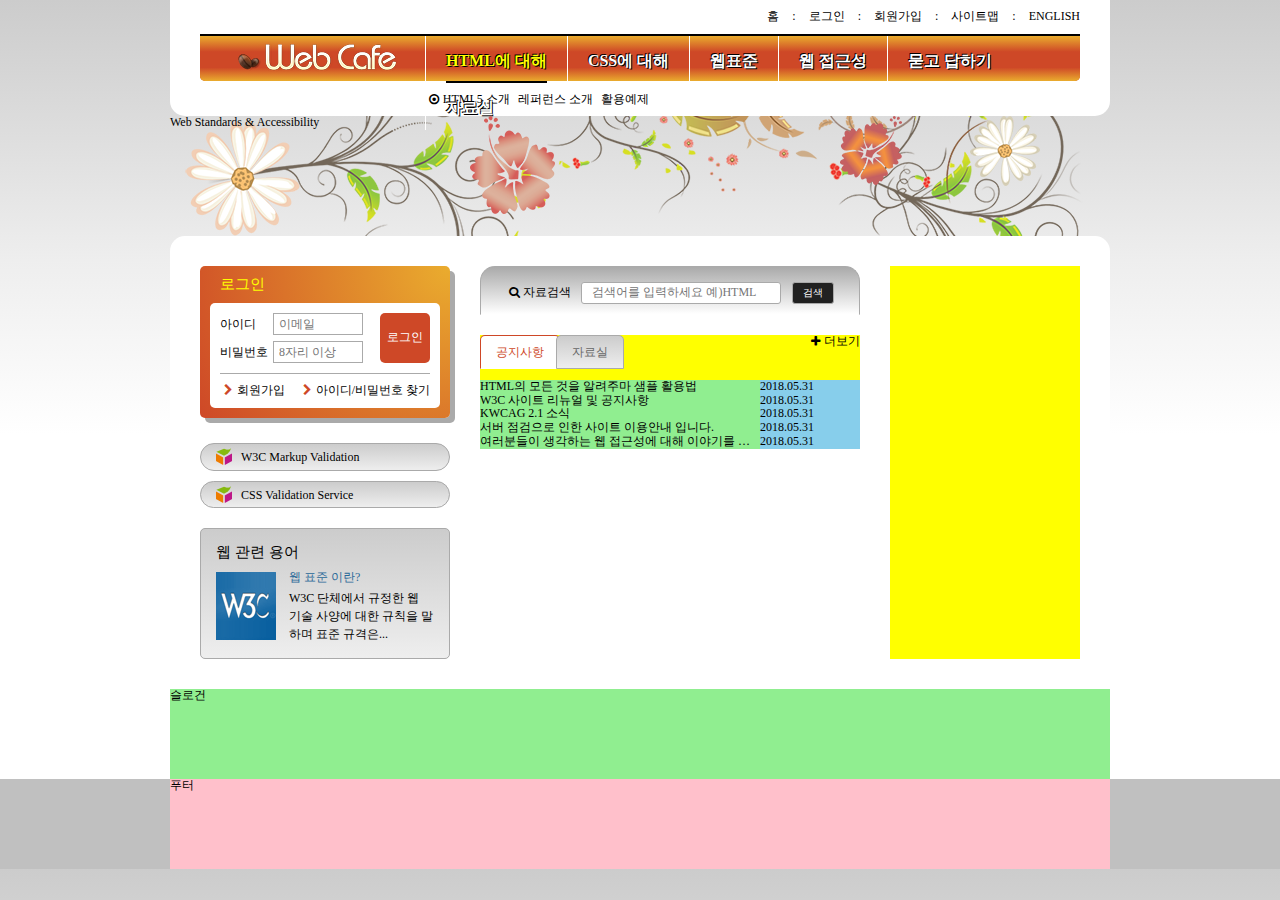
==== index.html @ ced7696f "공지사항 자료실 일부완성" ====
<!DOCTYPE html>
<html lang="ko">
<head>
  <meta charset="UTF-8">
  <title>웹카페-HTML5, CSS3, 웹표준, 웹접근성</title>
  <link rel="stylesheet" href="css/style.css">
</head>
<body>
  <div class="container">
    <header class="header">
      <h1 class="logo">
        <a href="#">
          <img src="./images/logo.png" alt="web cafe">
        </a>
      </h1>
      <ul class="member">
        <li><a href="#">홈</a><span class="divider" aria-hidden="true">:</span></li>
        <li><a href="#">로그인</a><span class="divider" aria-hidden="true">:</span></li>
        <li><a href="#">회원가입</a><span class="divider" aria-hidden="true">:</span></li>
        <li><a href="#">사이트맵</a><span class="divider" aria-hidden="true">:</span></li>
        <li><a href="#">english</a></li>
      </ul>
      <nav class="navigation">
        <h2 class="a11y-hidden">메인 메뉴</h2>
        <ul class="menu reset-list">
          <li class="menu-item menu-act">
            <a href="#" role="button" class="menu-item-button">HTML에 대해</a>
            <ul class="sub-menu sub-menu1 reset-list">
              <li>
                <a class="icon-dot-circled" href="#">HTML5 소개</a>
              </li>
              <li>
                <a href="#">레퍼런스 소개</a>
              </li>
              <li>
                <a href="#">활용예제</a>
              </li>
            </ul>
          </li>
          <li class="menu-item">
            <a href="#" role="button" class="menu-item-button">CSS에 대해</a>
            <ul class="sub-menu sub-menu2 reset-list">
              <li>
                <a href="#">CSS 소개</a>
              </li>
              <li>
                <a href="#">CSS2 VS CSS3</a>
              </li>
              <li>
                <a href="#">CSS 애니메이션</a>
              </li>
              <li>
                <a href="#">CSS Framework</a>
              </li>
            </ul>
          </li>
          <li class="menu-item">
            <a href="#" role="button" class="menu-item-button">웹표준</a>
            <ul class="sub-menu sub-menu3 reset-list">
              <li>
                <a href="#">웹표준 이란?</a>
              </li>
              <li>
                <a href="#">W3C</a>
              </li>
              <li>
                <a href="#">HTML5의 현재와 미래</a>
              </li>
            </ul>
          </li>
          <li class="menu-item">
            <a href="#" role="button" class="menu-item-button">웹 접근성</a>
            <ul class="sub-menu sub-menu4 reset-list">
              <li>
                <a href="#" class="icon-dot-circled">웹 접근성의 개요</a>
              </li>
              <li>
                <a href="#" class="icon-dot-circled">장애 환경의 이해</a>
              </li>
              <li>
                <a href="#" class="icon-dot-circled">장차법</a>
              </li>
              <li>
                <a href="#" class="icon-dot-circled">웹 접근성 품질마크</a>
              </li>
            </ul>
          </li>
          <li class="menu-item">
            <a href="#" role="button" class="menu-item-button">묻고 답하기</a>
            <ul class="sub-menu sub-menu5 reset-list">
              <li>
                <a href="#">묻고 답하기</a>
              </li>
              <li>
                <a href="#">FAQ</a>
              </li>
              <li>
                <a href="#">1대1 질문</a>
              </li>
              <li>
                <a href="#">웹표준</a>
              </li>
              <li>
                <a href="#">웹 접근성</a>
              </li>
            </ul>
          </li>
          <li class="menu-item">
            <a href="#" role="button" class="menu-item-button">자료실</a>
            <ul class="sub-menu sub-menu6 reset-list">
              <li>
                <a href="#">공개 자료실</a>
              </li>
              <li>
                <a href="#">이미지 자료실</a>
              </li>
              <li>
                <a href="#">웹표준 자료실</a>
              </li>
              <li>
                <a href="#">웹 접근성 자료실</a>
              </li>
            </ul>
          </li>
        </ul>
      </nav>
    </header>
    <div class="visual">
      <div class="visual-text">
        Web Standards &amp; Accessibility
      </div>
    </div>
    <main class="main">
      <div class="group group1">
        <section class="login">
          <h2 class="login-heading">로그인</h2>
          <form method="POST" action="https://formspree.io/seulbinim@gmail.com" class="login-form">
            <fieldset>
              <legend>회원 로그인 폼</legend>
              <div class="user-email">
                <label for="userEmail">아이디</label>
                <input type="email" id="userEmail" name="userEmail" required placeholder="이메일">
              </div>
              <div class="user-pw">
                <label for="userPw">비밀번호</label>
                <input type="password" id="userPw" name="userPw" required placeholder="8자리 이상">
              </div>
              <button type="submit" class="btn-login">로그인</button>
            </fieldset>
          </form>
          <ul class="member-service">
            <li><span class="icon-right-open"></span><a href="#">회원가입</a></li>
            <li><span class="icon-right-open"></span><a href="#">아이디/비밀번호 찾기</a></li>
          </ul>
        </section>
        <section class="validation">
          <h2 class="a11y-hidden">유효성 검사 배너</h2>
          <ul class="validation-list">
            <li>
              <a href="https://validator.w3.org/" target="_blank" title="마크업 유효성 검사 사이트로 이동(새창)">
                W3C Markup Validation
              </a>
            </li>
            <li>
              <a href="https://jigsaw.w3.org/css-validator/" target="_blank" title="CSS 유효성 검사 사이트로 이동(새창)">
                CSS Validation Service
              </a>
            </li>
          </ul>
        </section>
        <section class="term">
          <h2 class="term-heading">웹 관련 용어</h2>
          <dl class="term-list">             
            <div>
              <dt class="term-list-subject">웹 표준 이란?</dt>
              <dd class="term-list-thumbnail">
                <img src="images/web_standards.gif" alt="W3C 로고">
              </dd>
              <dd class="term-list-brief">
                W3C 단체에서 규정한 웹 기술 사양에 대한 규칙을 말하며 표준 규격은...
              </dd>
            </div>
          </dl>
        </section>
      </div>
      <div class="group group2">
        <section class="search">
          <h2 class="a11y-hidden">검색</h2>
          <form method="POST" action="https://formspree.io/seulbinim@gmail.com" class="search-form">
            <fieldset>
              <legend>검색 폼</legend>
              <div class="flexbox">
                <label for="search"><span class="icon-search"></span>자료검색</label>
                <input type="search" id="search" name="search" required placeholder="검색어를 입력하세요 예)HTML">
                <button type="submit" class="btn-search">검색</button>
              </div>
            </fieldset>
          </form>
        </section>
        <div class="board">
          <section class="notice tab-act">
            <h2 class="tab notice-heading" id="notice-heading" tabindex="0">공지사항</h2>
            <ul class="notice-list">
              <li>
                <a href="#">HTML의 모든 것을 알려주마 샘플 활용법</a>
                <time datetime="2018-05-31T13:53:45">2018.05.31</time>
              </li>
              <li>
                <a href="#">W3C 사이트 리뉴얼 및 공지사항</a>
                <time datetime="2018-05-31T13:53:45">2018.05.31</time>
              </li>
              <li>
                <a href="#">KWCAG 2.1 소식</a>
                <time datetime="2018-05-31T13:53:45">2018.05.31</time>
              </li>
              <li>
                <a href="#">서버 점검으로 인한 사이트 이용안내 입니다.</a>
                <time datetime="2018-05-31T13:53:45">2018.05.31</time>
              </li>
              <li>
                <a href="#">여러분들이 생각하는 웹 접근성에 대해 이야기를 나누어 봅시다.</a>
                <time datetime="2018-05-31T13:53:45">2018.05.31</time>
              </li>
            </ul>
            <a href="#" class="icon-plus notice-more" title="공지사항" aria-labelledby="notice-heading">더보기</a>
          </section>
          <section class="pds">
            <h2 class="tab pds-heading" id="pds-heading" tabindex="0">자료실</h2>
            <ul class="pds-list">
              <li>
                <a href="#">디자인 사이트 링크 모음</a>
                <time datetime="2018-05-31T13:53:45">2018.05.31</time>
              </li>
              <li>
                <a href="#">웹 접근성 관련 자료 모음</a>
                <time datetime="2018-05-31T13:53:45">2018.05.31</time>
              </li>
              <li>
                <a href="#">예제 샘플 응용해보기</a>
                <time datetime="2018-05-31T13:53:45">2018.05.31</time>
              </li>
              <li>
                <a href="#">웹 접근성 향상을위한 국가 표준 기술 가이드라인</a>
                <time datetime="2018-05-31T13:53:45">2018.05.31</time>
              </li>
              <li>
                <a href="#">로얄티 프리 이미지 자료</a>
                <time datetime="2018-05-31T13:53:45">2018.05.31</time>
              </li>
            </ul>
            <a href="#" class="icon-plus pds-more" title="자료실" aria-labelledby="pds-heading">더보기</a>
          </section>
        </div>
      </div>
      <div class="group group3">
        
      </div>
    </main>
    <article class="slogan">슬로건</article>
    <footer class="footer">
      <div class="footer-content">푸터</div>
    </footer>
  </div>
</body>
</html>
---- css/style.css ----
@import url(//spoqa.github.io/spoqa-han-sans/css/SpoqaHanSansNeo.css);
@import url(./fontello.css);
@import url(./normalize.css);

/* 숨김 콘텐츠 */
.a11y-hidden, legend{
  background-color: red;
  position: absolute;
  width: 1px;
  height: 1px;
  margin: -1px;
  overflow: hidden;
  clip: rect(0 0 0 0);
  clip-path: polygon(0 0, 0 0, 0 0);
}
/* 스타일 초기화 */
.reset-list{
  list-style: none;
  margin: 0;
  padding-left: 0;
}

html{
  font-size: 10px;
}
body{
  font-size: 1.2rem;
  font-weight: 300;
  font-family: 'Spoqa Han Sans Neo', 'sans-serif';
  background: url(./images/bg_flower.png) no-repeat 50% 0,
  linear-gradient(180deg, #ccc 0%, #eee 30%, #fff 50%, #fff 100%) repeat 0 0;
  background-color: #ccc;
}
body *, body *::before, body *::after{
  box-sizing: border-box;
}
a{
  text-decoration: none;
  color: inherit;
}
.header, .visual, .main, .slogan, .footer-content{
  width: 940px;
  margin: 0 auto;
}
/* 헤더 */
.header{
  background-color: #fff;
  position: relative;
  padding: 0 30px 35px;
  border-radius: 0 0 15px 15px;
}
/* 로고 */
.logo{
  margin: 0;
  position: absolute;
  top: 41px;
  left: 65px;
  font-size: 100%;
  line-height: 1;
}

/* 안내링크 */
.member{
  margin: 0;
  list-style: none;
  padding-left: 0;
  text-align: right;
  font-size: 0;
  padding: 5px 0;
  position: relative;
  right: -10px;
}
.member li{
  display: inline-block;
  font-size: 1.2rem;
}
.member a{
  display: inline-block;
  padding: 5px 10px;
  text-transform: uppercase;
}
.divider{
  margin: 0 3px;
}

/* 메인 메뉴 */
.menu{
  border-top: 2px solid #000;
  /* box-shadow: 0 -2px 0 0 #000; */
  background:#ce4827 linear-gradient(to bottom, #eaac2e 0%,#ce4827 35%,#ce4827 70%,#eaac2e 100%);
  border-radius: 0 0 5px 5px;
  height: 47px;
  padding-left: 225px;
}
.menu a{
  outline: 0;
}
.menu-item{
  position: relative;
  float: left;
  border-left: 1px solid #fff;
}
.menu-item-button{
  padding: 2px 20px 0; 
  line-height: 45px;
  display: block;
  color: #fff;
  font-size: 1.6rem;
  font-weight: 700;
  text-shadow: 1px 1px 0 #000, -1px -1px 0 #000;
}
.menu-act .menu-item-button{
  color: #ff0;
}
.menu-act .menu-item-button::after{
  content: "";
  display: block;
  background-color: #000;
  height: 2px;
  margin-top: -2px;
}
.sub-menu{
  position: absolute;
  display: none;
  top: 47px;
  white-space: nowrap;
}
.menu-act .sub-menu{
  display: block;
}
.sub-menu1, .sub-menu2, .sub-menu3{
  left: 0;
}
.sub-menu4, .sub-menu5, .sub-menu6{
  right: 0;
}
.sub-menu li{
  display: inline-block;
}
.sub-menu a{
  display: inline-block;
  padding: 10px 0 8px;
  margin-right: 5px;
}
/* .sub-menu a::before{
  content: '\f192';
  font-family: 'fontello';
  display: inline-block;
  text-decoration: inherit;
  width: 1em;
  margin-right: .2em;
  text-align: center;
}
.sub-menu a:hover::before, .sub-menu a:focus::before{
  content: '\e800';
} */
.sub-menu a:hover, .sub-menu a:focus{
  color: #f00;
}
/* 비주얼 애니메이션 */
@keyframes textAni{
  0%{
    font-size: 12px;
    color: rgba(0,0,0,0);
    transform: translate(0, 0);
  }
  100%{
    font-size: 24px;
    color: rgba(0,0,0,1);
    transform: translate(400px, 75px);
  }
}
@keyframes bgAni{
  0%{
    opacity: 1;
  }
  100%{
    opacity: 0;
  }
}
.visual{
  height: 120px;
  position: relative;
}
.visual::before, .visual::after{
  content: "";
  position: absolute;
  top: 0;
  left: 0;
  width: 100%;
  height: 100%;
  background-repeat: no-repeat;
  animation-name: bgAni;
  animation-duration: 2000ms;
  animation-iteration-count: infinite;
  animation-direction: alternate;
}
.visual::before{
  background-image: url(./images/ani_flower_01.png), url(./images/ani_flower_02.png);
  background-position: 0 -10px, 670px 0; 
}
.visual::after{
  background-image: url(./images/ani_flower_03.png), url(./images/ani_flower_04.png);
  background-position: 300px 0, 800px 0;
  animation-delay: 1000ms; 
}
.visual-text{
  font-family: Georgia, 'Times New Roman', Times, serif;
  position: absolute;
  z-index: 10;
  animation-name: textAni;
  animation-duration: 1000ms;
  animation-fill-mode: forwards;
}
/* 메인 콘텐츠 */
.main{
  background-color: #fff;
  border-radius: 15px 15px 0 0;
  display: flex;
  flex-direction: row;
  justify-content: space-between;
  padding: 30px;
  min-height: 400px;
}

.group1{
  width: 250px;
}
.group2{
  width: 380px;
}
.group3{
  width: 190px;
}
/* 로그인 */
.login{
  background: radial-gradient(circle at right top, #eaac2e , #ce4827);
  border-radius: 5px;
  box-shadow: 5px 5px 0 0 #aaa;
  padding: 10px;
}
.login-heading{
  margin: 0;
  font-size: 1.5rem;
  font-weight: 500;
  color: #ff0;
  text-indent: 10px;
}
.login-form{
  background: #fff;
  border-radius: 5px 5px 0 0;
  padding: 10px 10px 0 10px;
  margin-top: 10px;
}
.login-form fieldset{
  margin: 0;
  padding: 0 0 10px 0;
  border: 0;
  border-bottom: 1px solid #aaa;
  position: relative;
}
.user-pw{
  margin-top: 6px;
}
.login-form label{
  display: inline-block;
  width: 50px;
}
.login-form input{
  width: 90px;
  height: 22px;
  padding: 1px 1px 1px 5px;
  border: 1px solid #aaa;
}
.btn-login{
  position: absolute;
  top: 0;
  right: 0;
  background-color: #ce4827;
  padding: 0;
  border: 0;
  color: #fff;
  width: 50px;
  height: 50px;
  border-radius: 5px;
}
.member-service{
  background: #fff;
  padding: 5px 10px;
  margin: 0;
  list-style-type: none;
  border-radius: 0 0 5px 5px;
  display: flex;
  justify-content: space-between;
}
.member-service a{
  display: inline-block;
  padding: 5px 0;
}
.member-service .icon-right-open{
  color: #ce4827;
}
/* 유효성 검사 배너 */
.validation-list{
  margin: 25px 0 0 0;
  padding-left: 0;
  list-style-type: none;
}
.validation-list a{
  display: block;
  border: 1px solid #aaa;
  border-radius: 20px;
  margin-top: 10px;
  padding: 7px 5px 5px 40px;
  background: url(./images/validation_icon.png) no-repeat 15px 50%,
  linear-gradient(180deg, #ccc, #eee);
  background-color: #ccc;
}
/* 웹 관련 용어 */
.term{
  margin-top: 20px;
  background: #ccc linear-gradient(180deg, #ccc , #eee);
  border: 1px solid #aaa;
  border-radius: 5px;
  padding: 15px;
}
.term-heading{
  margin: 0;
  font-size: 1.5rem;
  font-weight: 500;
}
.term-list{
  margin: 10px 0 0 0;
}
.term-list-thumbnail, .term-list-brief{
  margin-left: 0;
}
.term-list-subject, .term-list-brief{
  width: 145px;
}
.term-list-subject{
  color: #296897;
  margin-top: -1px;
}
.term-list-brief{
  margin-top: 5px;
  line-height: 1.5;
  /* text-align: justify; */
}
.term-list > div::after{
  content: '';
  display: block;
  clear: both;
} 
.term-list > div{
  /* overflow: hidden; */
  margin-top: 10px;
}
.term-list img{
  vertical-align: top;
}
.term-list div:nth-child(odd) .term-list-subject, 
.term-list div:nth-child(odd) .term-list-brief{
  float: right;
}

.term-list div:nth-child(odd) .term-list-thumbnail{
  float: left;
}
.term-list div:nth-child(even) .term-list-subject, 
.term-list div:nth-child(even) .term-list-brief{
  float: left;
}
.term-list div:nth-child(even) .term-list-thumbnail{
  float: right;
}

/* 검색 폼 */
.search-form{
  background: #ccc linear-gradient(180deg, #aaa,#fff);
  border: 1px solid #aaa;
  border-bottom-color: #fff;
  padding: 15px 25px 10px;
  border-radius: 15px 15px 0 0 ;
  justify-content: center;
}
.search-form fieldset{
  margin: 0;
  border: 0;
  padding: 0;
}
.search-form .flexbox{
  display: flex;
  justify-content: space-between;
  align-items: center;
}
.search-form input{
  width: 200px;
  height: 22px;
  padding: 1px 1px 1px 5px;
  border: 1px solid #aaa;
  text-indent: 5px;
  border-radius: 3px;
}
.btn-search{
  border: 1px solid #aaa;
  border-radius: 3px;
  background-color: #212121;
  color: #fff;
  padding: 4px 10px;
  font-size: 1rem;

}

/* 메인2 공지사항 자료실 */

.board{
  background-color: yellow;
  position: relative;
  padding-top: 45px;
  margin-top: 20px;
}
.tab{
  border: 1px solid #aaa;
  border-radius: 5px 5px 0 0;
  background: #ccc linear-gradient(180deg, #ccc, #eee);
  font-size: 1.2rem;
  font-weight: 400;
  color: #666;
  padding: 10px 15px 8px ;
  margin: 0;
  position: absolute;
  top: 0;
  cursor: pointer;
}
.tab-act .tab{
  color: #ce4827;
  background: #fff;
  border-color: #ce4827 #ce4827 #fff #ce4827
}

.notice-list, .notice-more, .pds-list, .pds-more{
  display:none;
}
.tab-act .notice-list, .tab-act .notice-more, .tab-act .pds-list, .tab-act .pds-more{
  display: block;
}

.notice-heading{
  left:0;
}
.pds-heading{
  left: 76px;
}
.notice-list, .pds-list{
  list-style-type: none;
  padding-left: 0;
  margin: 0;
  background-color: skyblue;
}

.notice-list li, .pds-list li{
  display: flex;
  /* justify-content: space-between; */
}
.notice-list a, .pds-list a{
  background-color: lightgreen;
  /* flex-grow: 1; */
  text-overflow: ellipsis;
  white-space: nowrap;
  overflow: hidden;
  width: 280px;
}
.notice-list time, .pds-list time{
  /* width: 150px; */
}

.notice-more, .pds-more{
  position: absolute;
  top: 0;
  right: 0;
}


/* 플렉스 박스 배치 */
.group3{
  display: flex;
  background-color: yellow;
}
.group3::before{
  content: "";
}

.group3 span{
  border: 1px solid red;
  
}

.group3 span:nth-child(n+2){
  margin-left: auto;
}

/* 슬로건 */
.slogan{
  background-color: lightgreen;
  height: 10vh;
}

.footer{
  background-color: silver;
}
.footer-content{
  background-color: pink;
  height: 10vh;
}
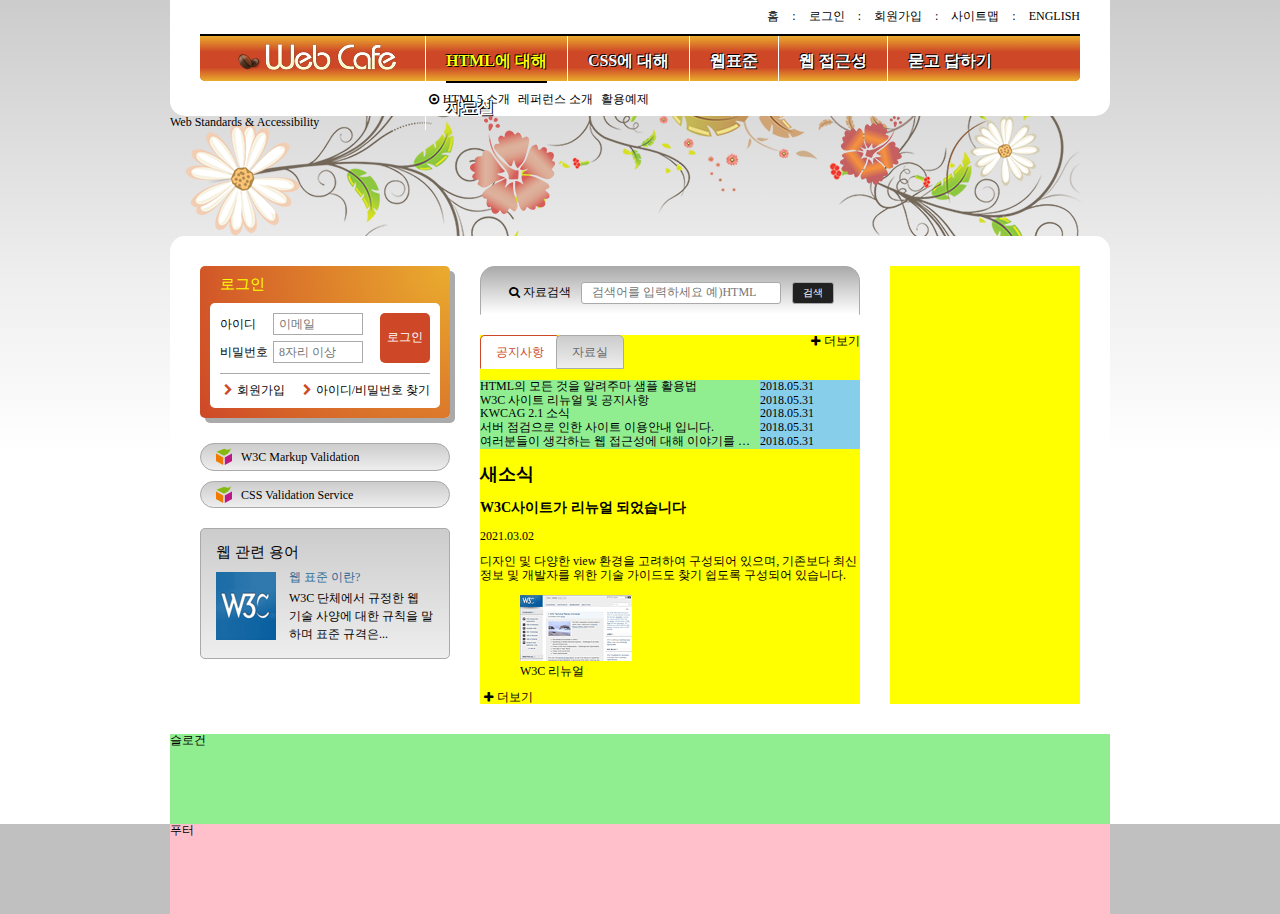
==== commit faba2c57: "markup on news section" ====
--- a/index.html
+++ b/index.html
@@ -250,6 +250,21 @@
             </ul>
             <a href="#" class="icon-plus pds-more" title="자료실" aria-labelledby="pds-heading">더보기</a>
           </section>
+          <section class="news">
+            <h2 class="news-heading" id="newsTitle">새소식</h2>
+            <article class="news-item">
+              <h3 class="news-item-heading">W3C사이트가 리뉴얼 되었습니다</h3>
+              <time class="news-item-date" datetime="2021-03-02T13:57:28">2021.03.02</time>
+              <p class="news-item-brief">
+                디자인 및 다양한 view 환경을 고려하여 구성되어 있으며, 기존보다 최신 정보 및 개발자를 위한 기술 가이드도 찾기 쉽도록 구성되어 있습니다.  
+              </p>
+              <figure class="news-item-thumbnail">
+                <img src="./images/news.gif" alt="">
+                <figcaption>W3C 리뉴얼</figcaption>
+              </figure>
+            </article>
+            <a href="#" class="news-more icon-plus" aria-labelledby="newsTitle">더보기</a>
+          </section>
         </div>
       </div>
       <div class="group group3">
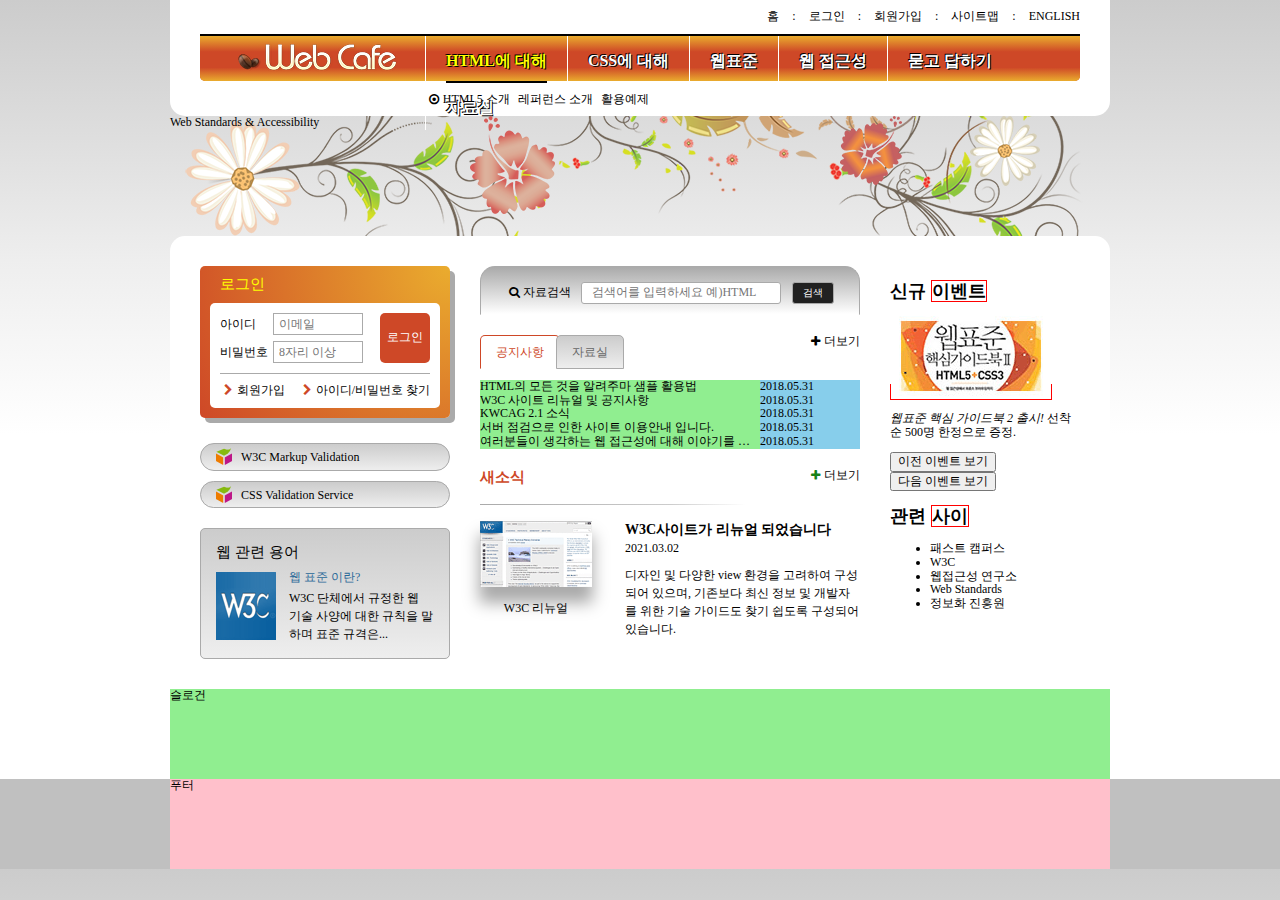
==== commit 752f59d3: "신규 이벤트 및 관련 이벤트 마크업" ====
--- a/index.html
+++ b/index.html
@@ -268,7 +268,38 @@
         </div>
       </div>
       <div class="group group3">
-        
+        <div class="gradient-box">
+          <section class="event">
+            <h2 class="event-heading">
+              신규
+              <span class="point-color">이벤트</span>
+          </h2>
+          <div id="eventDetail">
+            <span class="drop-shadow"><img src="./images/free_gift.gif" alt="이벤트 경품: 웹표준 핵심 가이드북 2 도서"></span>
+            <p class="event-brief">
+              <em>웹표준 핵심 가이드북 2 출시!</em>
+              선착순 500명 한정으로 증정.
+            </p>
+          </div>
+          <div class="btn-event">
+            <button type="button" class= "btn-event-prev">이전 이벤트 보기</button>
+            <button type="button" class= "btn-event-next">다음 이벤트 보기</button>
+          </div>
+          </section>
+          <section class="related">
+          <h2 class="related-heading">
+            관련
+              <span class="point-color">사이</span>
+          </h2>
+          <ul class="related-list">
+            <li><a href="#">패스트 캠퍼스</a></li>
+            <li><a href="#">W3C</a></li>
+            <li><a href="#">웹접근성 연구소</a></li>
+            <li><a href="#">Web Standards</a></li>
+            <li><a href="#">정보화 진흥원</a></li>
+          </ul>
+          </section>
+        </div>
       </div>
     </main>
     <article class="slogan">슬로건</article>
--- a/css/style.css
+++ b/css/style.css
@@ -1,6 +1,13 @@
 @import url(//spoqa.github.io/spoqa-han-sans/css/SpoqaHanSansNeo.css);
 @import url(./fontello.css);
 @import url(./normalize.css);
+
+/* CSS 변수  global scope*/
+:root{
+  --primary-color: #ce4827;
+  --secondary-color: #eaaa2e;
+  --silver: #aaa;
+}
 
 /* 숨김 콘텐츠 */
 .a11y-hidden, legend{
@@ -415,7 +422,6 @@
 /* 메인2 공지사항 자료실 */
 
 .board{
-  background-color: yellow;
   position: relative;
   padding-top: 45px;
   margin-top: 20px;
@@ -485,7 +491,6 @@
 /* 플렉스 박스 배치 */
 .group3{
   display: flex;
-  background-color: yellow;
 }
 .group3::before{
   content: "";
@@ -499,6 +504,65 @@
 .group3 span:nth-child(n+2){
   margin-left: auto;
 }
+
+/* 새소식 */
+.news{
+  margin-top: 20px;
+  position: relative;
+}
+
+.news::before{
+  content: "";
+  position: absolute;
+  top: 35px;
+  left: 0;
+  width: 100%;
+  height: 1px;
+  background: #aaa linear-gradient(90deg, #aaa 0%, #ccc 50%, #fff 70%, #fff 100%);
+}
+.news-item{
+  position: relative;
+  padding-left: 145px;
+  margin-top: 35px;
+}
+.news-item-heading{
+  margin: 0 0 5px 0;
+}
+
+.news-heading{
+  color: var(--primary-color);
+  margin-bottom: 5px solid gray;
+  font-size: 1.5rem;
+}
+.news-item-brief{
+  margin: 10px 0 0 0;
+  line-height: 1.5;
+}
+
+.news-item-thumbnail{
+  margin: 0;
+  position: absolute;
+  top: 0;
+  left: 0;
+  text-align: center;
+}
+
+.news-item-thumbnail img{
+  display: block;
+  box-shadow: 0 15px 15px 1px var(--silver);
+  margin-bottom: 15px;
+}
+
+.news-more{
+  position: absolute;
+  top: -8px;
+  right: -8px;
+  padding: 8px;
+}
+.news-more::before{
+  color: hsla(120, 70%, 30%, 1);
+}
+
 
 /* 슬로건 */
 .slogan{
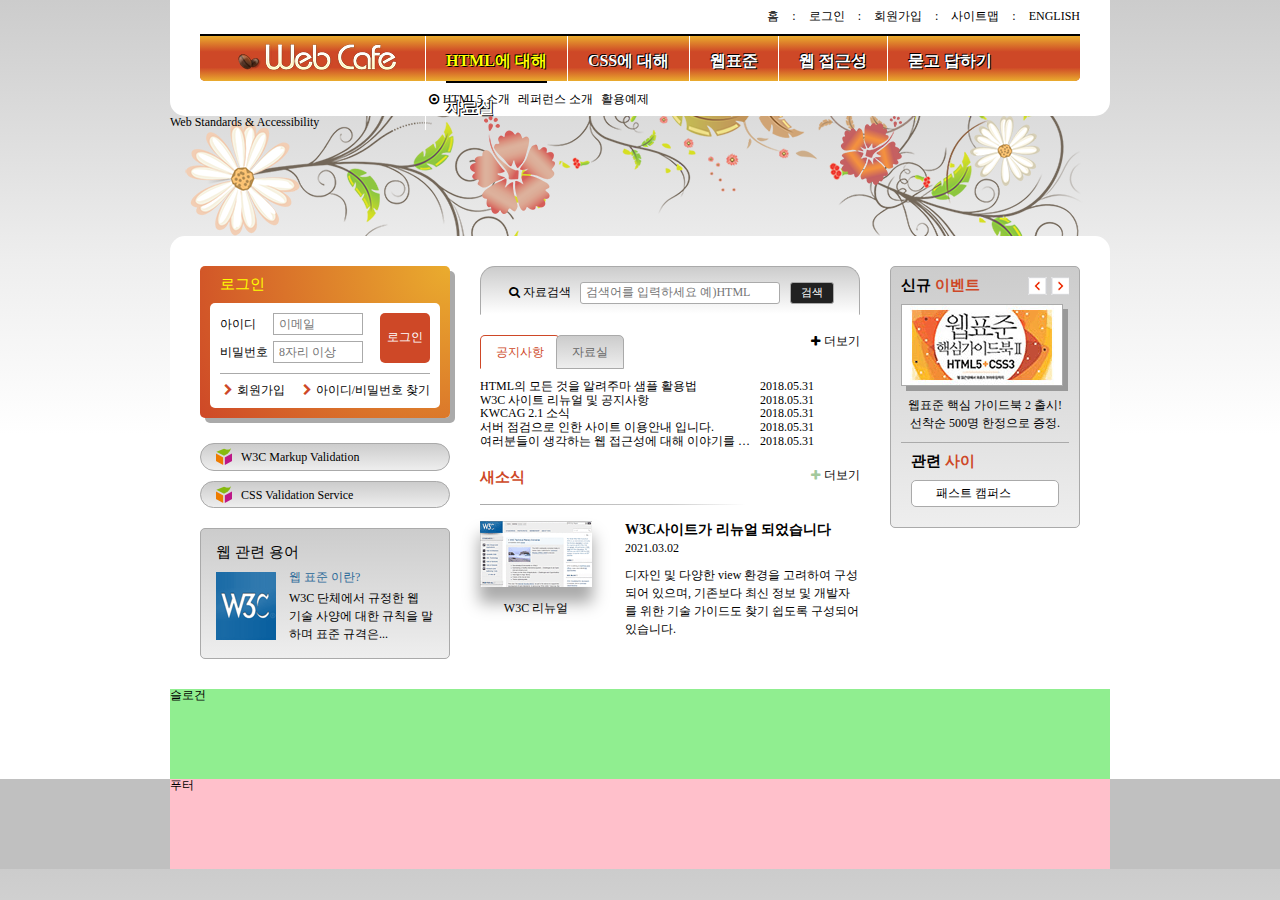
==== commit 76b42c43: "관련 사이트 애니매이션 및 디자인" ====
--- a/index.html
+++ b/index.html
@@ -291,7 +291,7 @@
             관련
               <span class="point-color">사이</span>
           </h2>
-          <ul class="related-list">
+          <ul class="related-list" tabindex="0">
             <li><a href="#">패스트 캠퍼스</a></li>
             <li><a href="#">W3C</a></li>
             <li><a href="#">웹접근성 연구소</a></li>
--- a/css/style.css
+++ b/css/style.css
@@ -2,12 +2,13 @@
 @import url(./fontello.css);
 @import url(./normalize.css);
 
-/* CSS 변수  global scope*/
+/* CSS 변수 */
 :root{
   --primary-color: #ce4827;
-  --secondary-color: #eaaa2e;
-  --silver: #aaa;
-}
+  --secondary-color: #eaac2e;
+  --silver: #aaa; 
+}
+
 
 /* 숨김 콘텐츠 */
 .a11y-hidden, legend{
@@ -381,20 +382,21 @@
 .term-list div:nth-child(even) .term-list-thumbnail{
   float: right;
 }
-
 /* 검색 폼 */
 .search-form{
-  background: #ccc linear-gradient(180deg, #aaa,#fff);
+  background: #ccc linear-gradient(180deg, #ccc, #fff);
   border: 1px solid #aaa;
   border-bottom-color: #fff;
+  /* border-top:1px solid #aaa;
+  border-right:1px solid #aaa;
+  border-left:1px solid #aaa; */
   padding: 15px 25px 10px;
-  border-radius: 15px 15px 0 0 ;
-  justify-content: center;
+  border-radius: 15px 15px 0 0;
 }
 .search-form fieldset{
   margin: 0;
+  padding: 0;
   border: 0;
-  padding: 0;
 }
 .search-form .flexbox{
   display: flex;
@@ -403,10 +405,9 @@
 }
 .search-form input{
   width: 200px;
+  border: 1px solid #aaa;
+  padding: 1px 1px 1px 5px;
   height: 22px;
-  padding: 1px 1px 1px 5px;
-  border: 1px solid #aaa;
-  text-indent: 5px;
   border-radius: 3px;
 }
 .btn-search{
@@ -414,17 +415,23 @@
   border-radius: 3px;
   background-color: #212121;
   color: #fff;
-  padding: 4px 10px;
-  font-size: 1rem;
-
-}
-
-/* 메인2 공지사항 자료실 */
-
+  padding: 3px 10px;
+  height: 22px;
+  font-size: 1.1rem;
+}
+/* 공지사항 및 자료실 */
 .board{
+  /* background-color: yellow; */
   position: relative;
   padding-top: 45px;
   margin-top: 20px;
+}
+.notice-list, .notice-more, .pds-list, .pds-more{
+  display: none;
+}
+.tab-act .notice-list, .tab-act .notice-more,
+.tab-act .pds-list, .tab-act .pds-more{
+  display: block;
 }
 .tab{
   border: 1px solid #aaa;
@@ -433,7 +440,7 @@
   font-size: 1.2rem;
   font-weight: 400;
   color: #666;
-  padding: 10px 15px 8px ;
+  padding: 10px 15px 8px;
   margin: 0;
   position: absolute;
   top: 0;
@@ -442,18 +449,10 @@
 .tab-act .tab{
   color: #ce4827;
   background: #fff;
-  border-color: #ce4827 #ce4827 #fff #ce4827
-}
-
-.notice-list, .notice-more, .pds-list, .pds-more{
-  display:none;
-}
-.tab-act .notice-list, .tab-act .notice-more, .tab-act .pds-list, .tab-act .pds-more{
-  display: block;
-}
-
+  border-color: #ce4827 #ce4827 #fff #ce4827;
+}
 .notice-heading{
-  left:0;
+  left: 0;
 }
 .pds-heading{
   left: 76px;
@@ -462,55 +461,33 @@
   list-style-type: none;
   padding-left: 0;
   margin: 0;
-  background-color: skyblue;
-}
-
+  /* background-color: skyblue; */
+}
 .notice-list li, .pds-list li{
   display: flex;
-  /* justify-content: space-between; */
 }
 .notice-list a, .pds-list a{
-  background-color: lightgreen;
+  /* background-color: lightgreen; */
   /* flex-grow: 1; */
   text-overflow: ellipsis;
   white-space: nowrap;
   overflow: hidden;
   width: 280px;
+
 }
 .notice-list time, .pds-list time{
   /* width: 150px; */
 }
-
 .notice-more, .pds-more{
   position: absolute;
   top: 0;
   right: 0;
 }
-
-
-/* 플렉스 박스 배치 */
-.group3{
-  display: flex;
-}
-.group3::before{
-  content: "";
-}
-
-.group3 span{
-  border: 1px solid red;
-  
-}
-
-.group3 span:nth-child(n+2){
-  margin-left: auto;
-}
-
 /* 새소식 */
 .news{
   margin-top: 20px;
   position: relative;
 }
-
 .news::before{
   content: "";
   position: absolute;
@@ -518,7 +495,12 @@
   left: 0;
   width: 100%;
   height: 1px;
-  background: #aaa linear-gradient(90deg, #aaa 0%, #ccc 50%, #fff 70%, #fff 100%);
+  background: #aaa linear-gradient( 90deg, #aaa 0%, #ccc 50%, #fff 70%, #fff 100%);
+}
+.news-heading{
+  margin: 0;
+  font-size: 1.5rem;
+  color: var(--primary-color);
 }
 .news-item{
   position: relative;
@@ -527,32 +509,23 @@
 }
 .news-item-heading{
   margin: 0 0 5px 0;
-}
-
-.news-heading{
-  color: var(--primary-color);
-  margin-bottom: 5px solid gray;
-  font-size: 1.5rem;
 }
 .news-item-brief{
   margin: 10px 0 0 0;
   line-height: 1.5;
 }
-
 .news-item-thumbnail{
   margin: 0;
-  position: absolute;
+  position: absolute;;
   top: 0;
   left: 0;
   text-align: center;
 }
-
 .news-item-thumbnail img{
   display: block;
+  margin-bottom: 15px;
   box-shadow: 0 15px 15px 1px var(--silver);
-  margin-bottom: 15px;
-}
-
+}
 .news-more{
   position: absolute;
   top: -8px;
@@ -560,9 +533,93 @@
   padding: 8px;
 }
 .news-more::before{
-  color: hsla(120, 70%, 30%, 1);
-}
-
+  color: hsla(110, 30%, 70%, 1);
+}
+/* 신규이벤트 및 관련 사이트 */
+.gradient-box{
+  border: 1px solid #aaa;
+  border-radius: 5px;
+  background: #ccc linear-gradient(180deg, #ccc, #eee);
+  padding: 10px;
+}
+.point-color{
+  color: #ce4827;
+}
+.drop-shadow{
+  display: inline-block;
+  border: 1px solid #aaa;
+  box-shadow: 5px 5px 0 0 #999;
+}
+.event{
+  position: relative;
+  border-bottom: 1px solid #aaa;
+}
+.event img{
+  vertical-align: top;
+}
+.event-brief{
+  text-align: center;
+  margin: 10px 0;
+  line-height: 1.5;
+}
+.event-brief em{
+  font-style: normal;
+  display: block;
+}
+.btn-event{
+  height: 18px;
+  overflow: hidden;
+  position: absolute;
+  top: 0;
+  right: 0;
+}
+.btn-event-prev, .btn-event-next{
+  width: 19px;
+  height: 0;
+  border: 0;
+  padding: 18px 0 0 0;
+  background: url(./images/back_forward.png) no-repeat;
+}
+.btn-event-next{
+  background-position: -35px 0;
+}
+
+.related{
+  padding: 10px;
+}
+.event-heading, .related-heading{
+  font-size: 1.5rem;
+  margin: 0 0 10px 0;
+}
+
+.related-list{
+    background-color: #fff;
+    height: 27px;
+    border: 1px solid #aaa;
+    border-radius: 5px;
+    overflow: hidden;
+    padding-left: 0;
+    margin: 0;
+    transition-property: all;
+    transition-duration: .4s;
+
+}
+
+.related-list:hover, .related-list:focus{
+  height: 147px;
+  padding: 10px 0;
+}
+
+.related-list a{
+  display: block;
+  line-height: 25px;
+  text-indent: 2em;
+}
+
+.related-list a:focus{
+  outline: 2px solid darkblue;
+  outline-offset: -5px;
+}
 
 /* 슬로건 */
 .slogan{
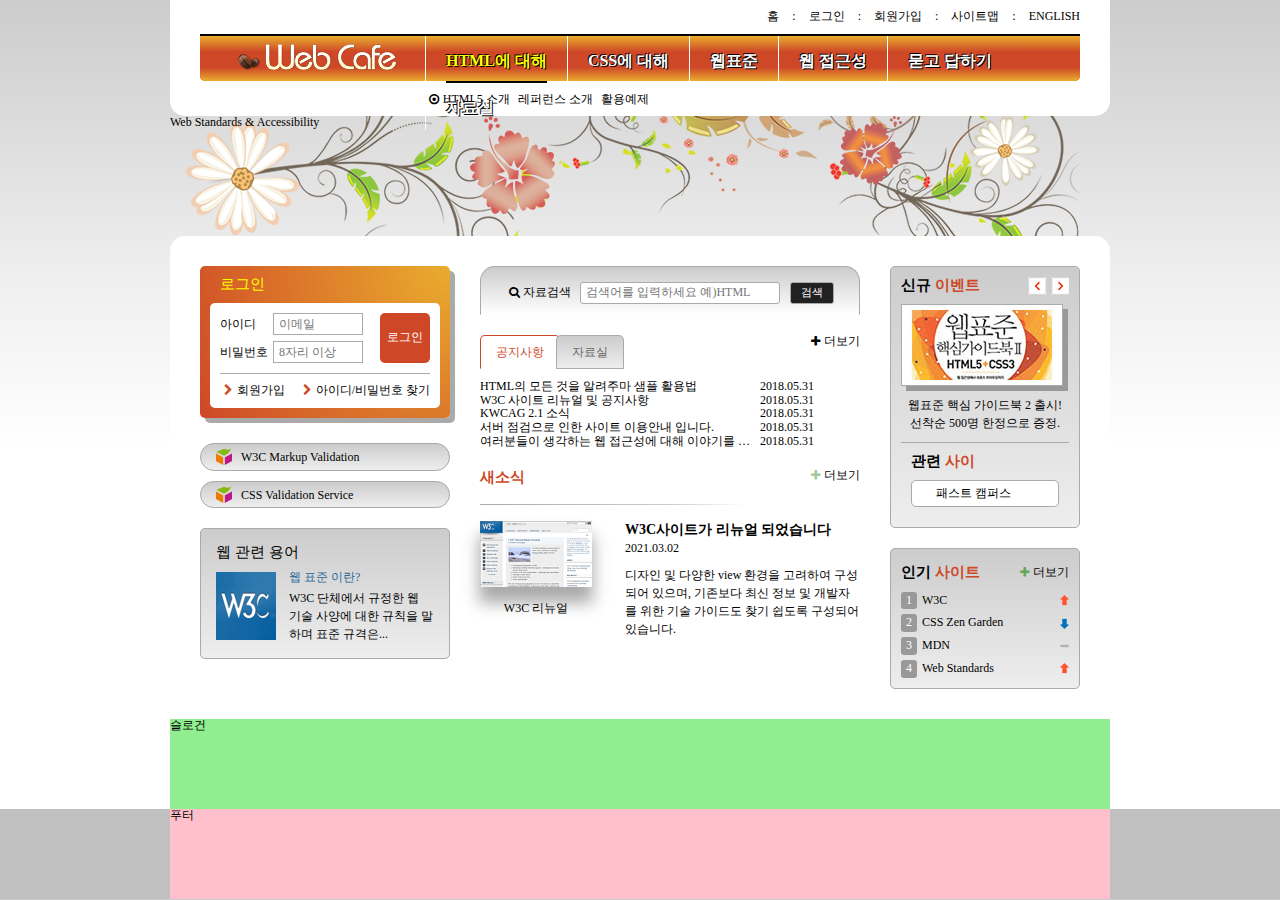
==== commit 842bac97: "favorite markup and CSS" ====
--- a/index.html
+++ b/index.html
@@ -299,8 +299,30 @@
             <li><a href="#">정보화 진흥원</a></li>
           </ul>
           </section>
-        </div>
-      </div>
+        </div>  
+        <section class="favorite gradient-box">
+          <h2 class="favorite-heading">인기 <span>사이트</span></h2>
+          <ol class="favorite-list">
+            <li class="no1">
+              <a href="#">W3C</a>
+              <em class="up">상승</em>
+            </li>
+            <li class="no2">
+              <a href="#">CSS Zen Garden</a>
+              <em class="down">하락</em>
+            </li>
+            <li class="no3">
+              <a href="#">MDN</a>
+              <em class="stop">멈춤</em>
+            </li>
+            <li class="no4">
+              <a href="#">Web Standards</a>
+              <em class="up">상승</em>
+            </li>
+          </ol>
+          <a href="#" class="icon-plus favorite-more" title="인기 사이트">더보기</a>
+        </section>
+      </div>   
     </main>
     <article class="slogan">슬로건</article>
     <footer class="footer">
--- a/css/style.css
+++ b/css/style.css
@@ -587,7 +587,7 @@
 .related{
   padding: 10px;
 }
-.event-heading, .related-heading{
+.event-heading, .related-heading, .favorite-heading{
   font-size: 1.5rem;
   margin: 0 0 10px 0;
 }
@@ -621,6 +621,75 @@
   outline-offset: -5px;
 }
 
+
+/* 인기사이트 */
+.favorite{
+  margin-top: 20px;
+  position: relative;
+  padding-top: 15px;
+}
+
+.favorite-heading span{
+  color: var(--primary-color)
+}
+
+.favorite-more{
+  position: absolute;
+  top: 9px;
+  right: 2px;
+  padding: 8px;
+}
+
+.favorite-more::before{
+  color: hsla(110, 30%, 50%, 1);
+}
+
+.favorite-list{
+  margin: 0;
+  padding:  0;
+  list-style-type: none;
+}
+
+.favorite-list li{
+  counter-increment: number;
+  margin-top: 5px;
+  display: flex;
+  align-items: center;
+}
+
+.favorite-list li::before{
+  content: counter(number);
+  border-radius: 3px;
+  background-color: #999;
+  color: #fff;
+  padding: 2px 5px;
+  margin-right: 5px;
+}
+
+.favorite-list a{
+  flex-grow: 1;
+}
+
+.favorite-list .up, .favorite-list .down, .favorite-list .stop{
+  font-style: normal;
+  width: 9px;
+  height: 11px;
+  overflow: hidden;
+  text-indent: 9px;
+  white-space: nowrap;
+  background-image: url(./images/rank.png);
+  background-repeat: no-repeat;
+}
+
+.favorite-list .stop {
+  background-position: 0 50%;
+}
+.favorite-list .down {
+  background-position: 0 100%;
+}
+
+
+
 /* 슬로건 */
 .slogan{
   background-color: lightgreen;
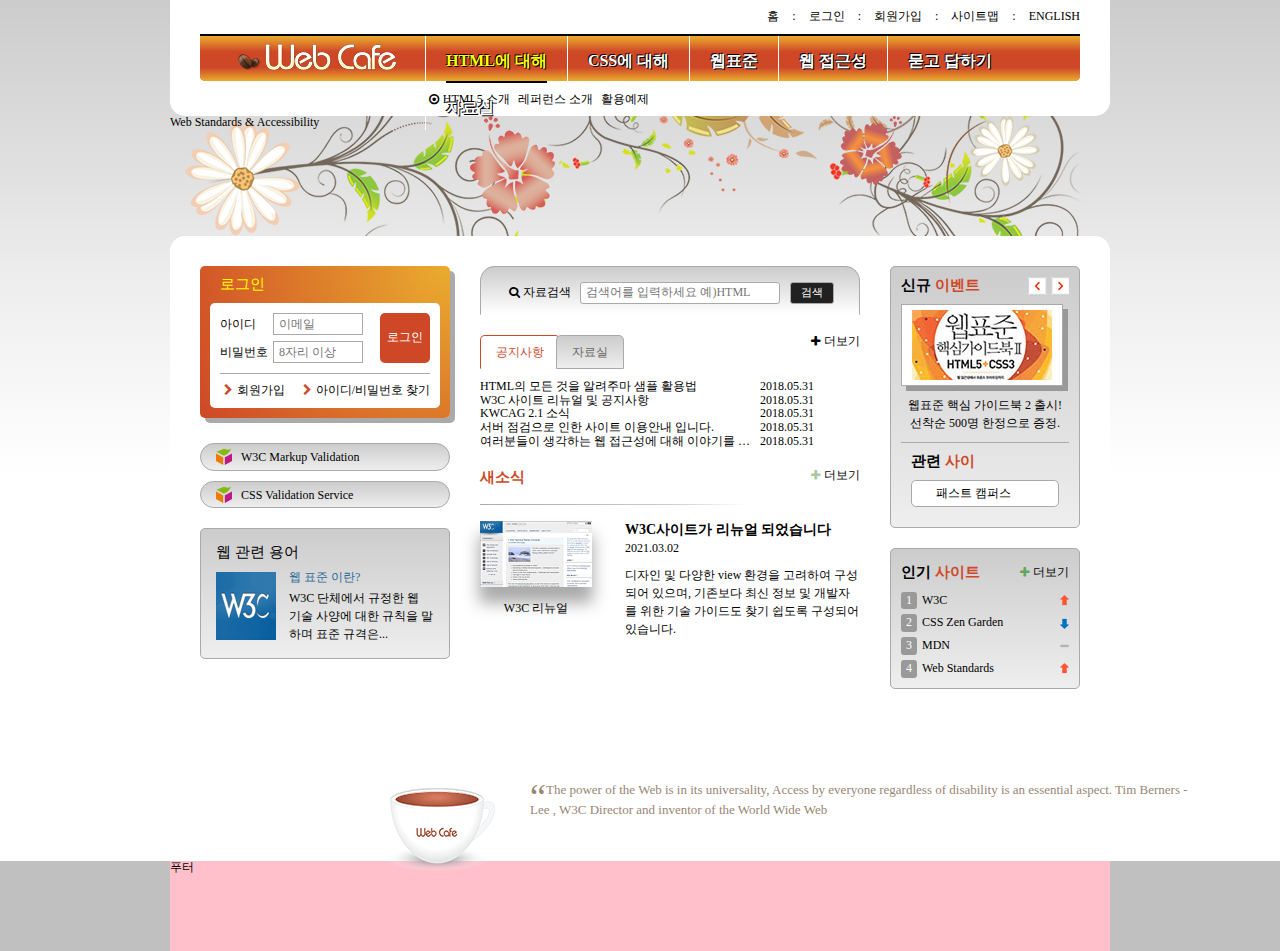
==== commit ac4970be: "slogan markup and design" ====
--- a/index.html
+++ b/index.html
@@ -324,7 +324,18 @@
         </section>
       </div>   
     </main>
-    <article class="slogan">슬로건</article>
+    <article class="slogan">
+      <article class="slogan">
+        <h2 class="slogan-heading" title="웹카페에서 웹표준을">슬로건</h2>
+        <p class="slogan-content">
+          <q cite="http://w3.org/WAI">The power of the Web is in its universality, Access by everyone regardless of disability is an essential aspect.</q>
+          Tim Berners - Lee , W3C Director and inventor of the World Wide Web
+        </p>
+        <footer class="a11y-hidden">
+          출처 : W3C, http://w3.org/WAI/
+        </footer>
+      </article>
+    </article>
     <footer class="footer">
       <div class="footer-content">푸터</div>
     </footer>
--- a/css/style.css
+++ b/css/style.css
@@ -692,9 +692,45 @@
 
 /* 슬로건 */
 .slogan{
-  background-color: lightgreen;
-  height: 10vh;
-}
+  padding: 15px 100px 15px 180px;
+  position: relative;
+}
+.slogan-heading{
+  width: 110px;
+  height:83px;
+  line-height: 83px;
+  text-align: center;
+  position: absolute;
+  bottom: -25px;
+  left: 35px;
+  margin: 0;
+}
+.slogan-heading::after{
+  content:"";
+  position: absolute;
+  width: 100%;
+  height: 100%;
+  top: 0;
+  left:0;
+  background: url(./images/coffee.png) no-repeat;
+}
+.slogan-content{
+  font-size: 1.3rem;
+  color: #988674
+}
+
+
+.slogan-content q::after{
+  content: ""
+}
+
+.slogan-content q::before{ 
+  font-size: 3.6rem;
+  position: relative;
+  top: 15px;
+}
+
+
 
 .footer{
   background-color: silver;
@@ -702,4 +738,11 @@
 .footer-content{
   background-color: pink;
   height: 10vh;
-}+}
+
+
+
+
+
+
+
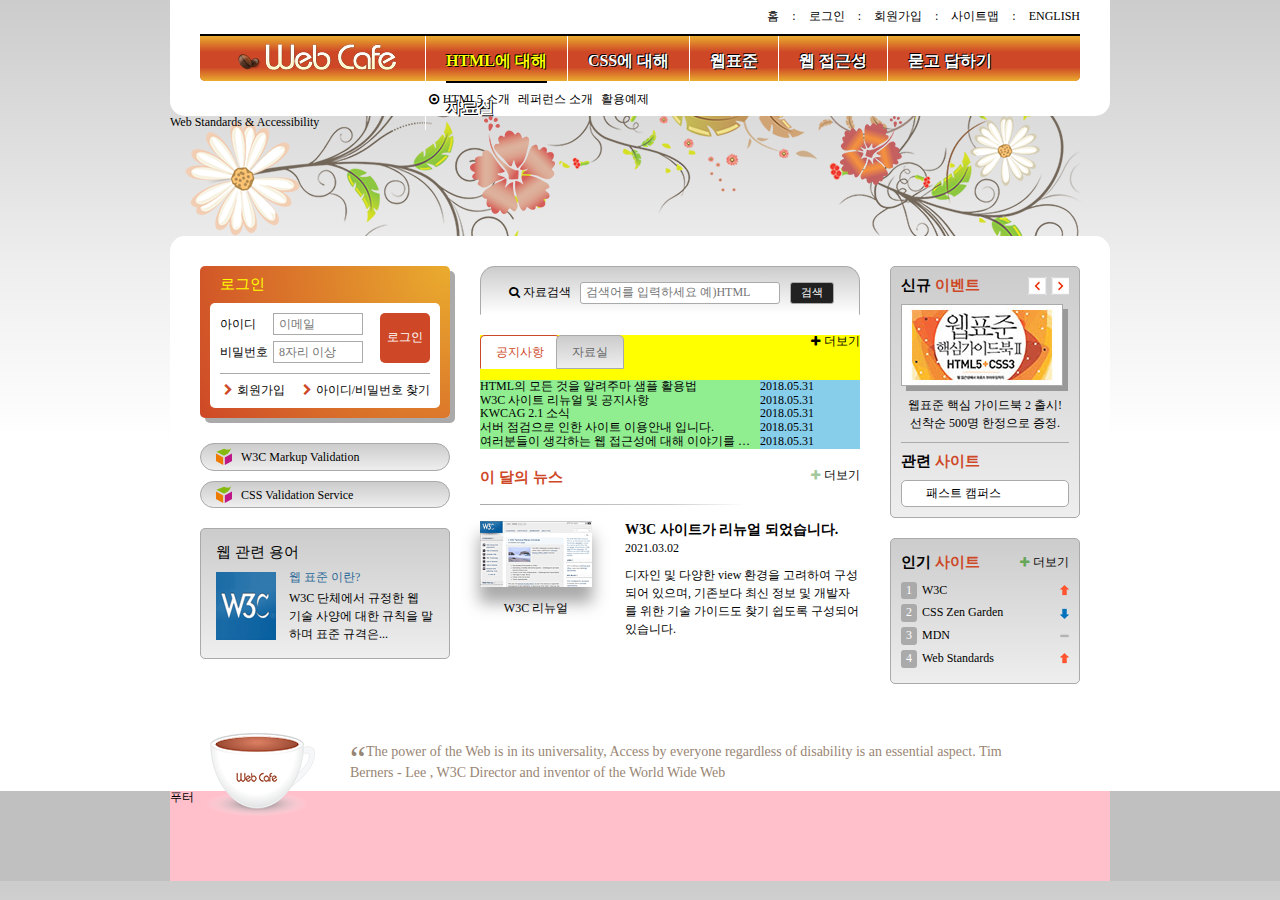
==== commit e0966725: "slogan markup and css recheck" ====
--- a/index.html
+++ b/index.html
@@ -250,58 +250,59 @@
             </ul>
             <a href="#" class="icon-plus pds-more" title="자료실" aria-labelledby="pds-heading">더보기</a>
           </section>
-          <section class="news">
-            <h2 class="news-heading" id="newsTitle">새소식</h2>
-            <article class="news-item">
-              <h3 class="news-item-heading">W3C사이트가 리뉴얼 되었습니다</h3>
-              <time class="news-item-date" datetime="2021-03-02T13:57:28">2021.03.02</time>
-              <p class="news-item-brief">
-                디자인 및 다양한 view 환경을 고려하여 구성되어 있으며, 기존보다 최신 정보 및 개발자를 위한 기술 가이드도 찾기 쉽도록 구성되어 있습니다.  
-              </p>
-              <figure class="news-item-thumbnail">
-                <img src="./images/news.gif" alt="">
-                <figcaption>W3C 리뉴얼</figcaption>
-              </figure>
-            </article>
-            <a href="#" class="news-more icon-plus" aria-labelledby="newsTitle">더보기</a>
-          </section>
         </div>
+        <section class="news">
+          <h2 class="news-heading" id="newsTitle">이 달의 뉴스</h2>
+          <article class="news-item">
+            <h3 class="news-item-heading">W3C 사이트가 리뉴얼 되었습니다.</h3>
+            <time class="news-item-date" datetime="2021-03-02T13:57:28">2021.03.02</time>
+            <p class="news-item-brief">
+              디자인 및 다양한 view 환경을 고려하여 구성되어 있으며, 기존보다 최신 정보 및 개발자를 위한 기술 가이드도 찾기 쉽도록 구성되어 있습니다.  
+            </p>
+            <figure class="news-item-thumbnail">
+              <img src="./images/news.gif" alt="">
+              <figcaption>W3C 리뉴얼</figcaption>
+            </figure>
+          </article>
+          <a href="#" class="news-more icon-plus" aria-labelledby="newsTitle">더보기</a>
+        </section>
       </div>
       <div class="group group3">
         <div class="gradient-box">
           <section class="event">
-            <h2 class="event-heading">
-              신규
+            <h2 class="event-heading section-heading">
+              신규 
               <span class="point-color">이벤트</span>
-          </h2>
-          <div id="eventDetail">
-            <span class="drop-shadow"><img src="./images/free_gift.gif" alt="이벤트 경품: 웹표준 핵심 가이드북 2 도서"></span>
-            <p class="event-brief">
-              <em>웹표준 핵심 가이드북 2 출시!</em>
-              선착순 500명 한정으로 증정.
-            </p>
-          </div>
-          <div class="btn-event">
-            <button type="button" class= "btn-event-prev">이전 이벤트 보기</button>
-            <button type="button" class= "btn-event-next">다음 이벤트 보기</button>
-          </div>
+            </h2>
+            <div id="eventDetail">
+              <span class="drop-shadow">
+                <img src="./images/free_gift.gif" alt="이벤트 경품: 웹표준 핵심 가이드북 2 도서">
+              </span>
+              <p class="event-brief">
+                <em>웹표준 핵심 가이드북 2 출시!</em> 선착순 500명 한정으로 증정.
+              </p>
+            </div>
+            <div class="btn-event">
+              <button type="button" class="btn-event-prev">이전 이벤트 보기</button>
+              <button type="button" class="btn-event-next">다음 이벤트 보기</button>
+            </div>
           </section>
           <section class="related">
-          <h2 class="related-heading">
-            관련
-              <span class="point-color">사이</span>
-          </h2>
-          <ul class="related-list" tabindex="0">
-            <li><a href="#">패스트 캠퍼스</a></li>
-            <li><a href="#">W3C</a></li>
-            <li><a href="#">웹접근성 연구소</a></li>
-            <li><a href="#">Web Standards</a></li>
-            <li><a href="#">정보화 진흥원</a></li>
-          </ul>
+            <h2 class="related-heading section-heading">
+              관련 
+              <span class="point-color">사이트</span>
+            </h2>
+            <ul class="related-list" tabindex="0">
+              <li><a href="#">패스트 캠퍼스</a></li>
+              <li><a href="#">W3C</a></li>
+              <li><a href="#">웹접근성 연구소</a></li>
+              <li><a href="#">Web Standards</a></li>
+              <li><a href="#">정보화 진흥원</a></li>
+            </ul>
           </section>
-        </div>  
+        </div>
         <section class="favorite gradient-box">
-          <h2 class="favorite-heading">인기 <span>사이트</span></h2>
+          <h2 class="favorite-heading section-heading">인기 <span class="point-color">사이트</span></h2>
           <ol class="favorite-list">
             <li class="no1">
               <a href="#">W3C</a>
@@ -322,19 +323,17 @@
           </ol>
           <a href="#" class="icon-plus favorite-more" title="인기 사이트">더보기</a>
         </section>
-      </div>   
+      </div>
     </main>
     <article class="slogan">
-      <article class="slogan">
-        <h2 class="slogan-heading" title="웹카페에서 웹표준을">슬로건</h2>
-        <p class="slogan-content">
-          <q cite="http://w3.org/WAI">The power of the Web is in its universality, Access by everyone regardless of disability is an essential aspect.</q>
-          Tim Berners - Lee , W3C Director and inventor of the World Wide Web
-        </p>
-        <footer class="a11y-hidden">
-          출처 : W3C, http://w3.org/WAI/
-        </footer>
-      </article>
+      <h2 class="slogan-heading" title="웹카페에서 웹표준을">슬로건</h2>
+      <p class="slogan-content">
+        <q cite="http://w3.org/WAI">The power of the Web is in its universality, Access by everyone regardless of disability is an essential aspect.</q>
+        Tim Berners - Lee , W3C Director and inventor of the World Wide Web
+      </p>
+      <footer class="a11y-hidden">
+        출처 : W3C, http://w3.org/WAI/
+      </footer>
     </article>
     <footer class="footer">
       <div class="footer-content">푸터</div>
--- a/css/style.css
+++ b/css/style.css
@@ -421,7 +421,7 @@
 }
 /* 공지사항 및 자료실 */
 .board{
-  /* background-color: yellow; */
+  background-color: yellow;
   position: relative;
   padding-top: 45px;
   margin-top: 20px;
@@ -461,13 +461,13 @@
   list-style-type: none;
   padding-left: 0;
   margin: 0;
-  /* background-color: skyblue; */
+  background-color: skyblue;
 }
 .notice-list li, .pds-list li{
   display: flex;
 }
 .notice-list a, .pds-list a{
-  /* background-color: lightgreen; */
+  background-color: lightgreen;
   /* flex-grow: 1; */
   text-overflow: ellipsis;
   white-space: nowrap;
@@ -585,119 +585,102 @@
 }
 
 .related{
-  padding: 10px;
-}
-.event-heading, .related-heading, .favorite-heading{
+  padding-top: 10px;
+}
+.section-heading{
   font-size: 1.5rem;
   margin: 0 0 10px 0;
 }
-
 .related-list{
-    background-color: #fff;
-    height: 27px;
-    border: 1px solid #aaa;
-    border-radius: 5px;
-    overflow: hidden;
-    padding-left: 0;
-    margin: 0;
-    transition-property: all;
-    transition-duration: .4s;
-
-}
-
+  background-color: #fff;
+  height: 27px;
+  border: 1px solid #aaa;
+  border-radius: 5px;
+  overflow: hidden;
+  margin: 0;
+  padding-left: 0;
+  list-style-type: none;
+  transition-property: all;
+  transition-duration: 0.4s;
+}
 .related-list:hover, .related-list:focus{
   height: 147px;
   padding: 10px 0;
 }
-
 .related-list a{
   display: block;
   line-height: 25px;
   text-indent: 2em;
-}
-
+  border-radius: 5px;
+}
 .related-list a:focus{
-  outline: 2px solid darkblue;
-  outline-offset: -5px;
-}
-
-
+  outline: 1px solid darkblue;
+  outline-offset: -2px;
+}
 /* 인기사이트 */
 .favorite{
   margin-top: 20px;
   position: relative;
   padding-top: 15px;
 }
-
-.favorite-heading span{
-  color: var(--primary-color)
-}
-
 .favorite-more{
   position: absolute;
   top: 9px;
   right: 2px;
   padding: 8px;
 }
-
-.favorite-more::before{
-  color: hsla(110, 30%, 50%, 1);
-}
-
 .favorite-list{
   margin: 0;
-  padding:  0;
+  padding: 0;
   list-style-type: none;
 }
-
 .favorite-list li{
   counter-increment: number;
-  margin-top: 5px;
+  margin: 5px 0;
   display: flex;
   align-items: center;
 }
-
 .favorite-list li::before{
   content: counter(number);
+  color: #fff;
+  background-color: #aaa;
   border-radius: 3px;
-  background-color: #999;
-  color: #fff;
   padding: 2px 5px;
   margin-right: 5px;
 }
-
 .favorite-list a{
   flex-grow: 1;
 }
-
-.favorite-list .up, .favorite-list .down, .favorite-list .stop{
+.favorite-list .up,
+.favorite-list .stop,
+.favorite-list .down{
   font-style: normal;
   width: 9px;
   height: 11px;
+  text-indent: 9px;
   overflow: hidden;
-  text-indent: 9px;
   white-space: nowrap;
   background-image: url(./images/rank.png);
   background-repeat: no-repeat;
 }
-
-.favorite-list .stop {
+.favorite-list .stop{
   background-position: 0 50%;
 }
-.favorite-list .down {
+.favorite-list .down{
   background-position: 0 100%;
 }
 
-
-
+.favorite-more::before{
+  color: hsla(110, 30%, 50%,1)
+}
 /* 슬로건 */
 .slogan{
-  padding: 15px 100px 15px 180px;
+  padding: 10px 100px 10px 180px;
   position: relative;
 }
 .slogan-heading{
   width: 110px;
-  height:83px;
+  height: 83px;
   line-height: 83px;
   text-align: center;
   position: absolute;
@@ -706,43 +689,34 @@
   margin: 0;
 }
 .slogan-heading::after{
-  content:"";
+  content: "";
   position: absolute;
   width: 100%;
   height: 100%;
   top: 0;
-  left:0;
+  left: 0;
   background: url(./images/coffee.png) no-repeat;
 }
 .slogan-content{
-  font-size: 1.3rem;
-  color: #988674
-}
-
-
+  font-size: 1.4rem;
+  color: #988574;
+  margin: 0;
+}
+/* .slogan-content q{
+  quotes: "[[" "]]";
+} */
+.slogan-content q::before{
+  font-size: 3.6rem;
+  position: relative;
+  top: 15px;
+}
 .slogan-content q::after{
-  content: ""
-}
-
-.slogan-content q::before{ 
-  font-size: 3.6rem;
-  position: relative;
-  top: 15px;
-}
-
-
-
+  content: "";
+}
 .footer{
   background-color: silver;
 }
 .footer-content{
   background-color: pink;
   height: 10vh;
-}
-
-
-
-
-
-
-
+}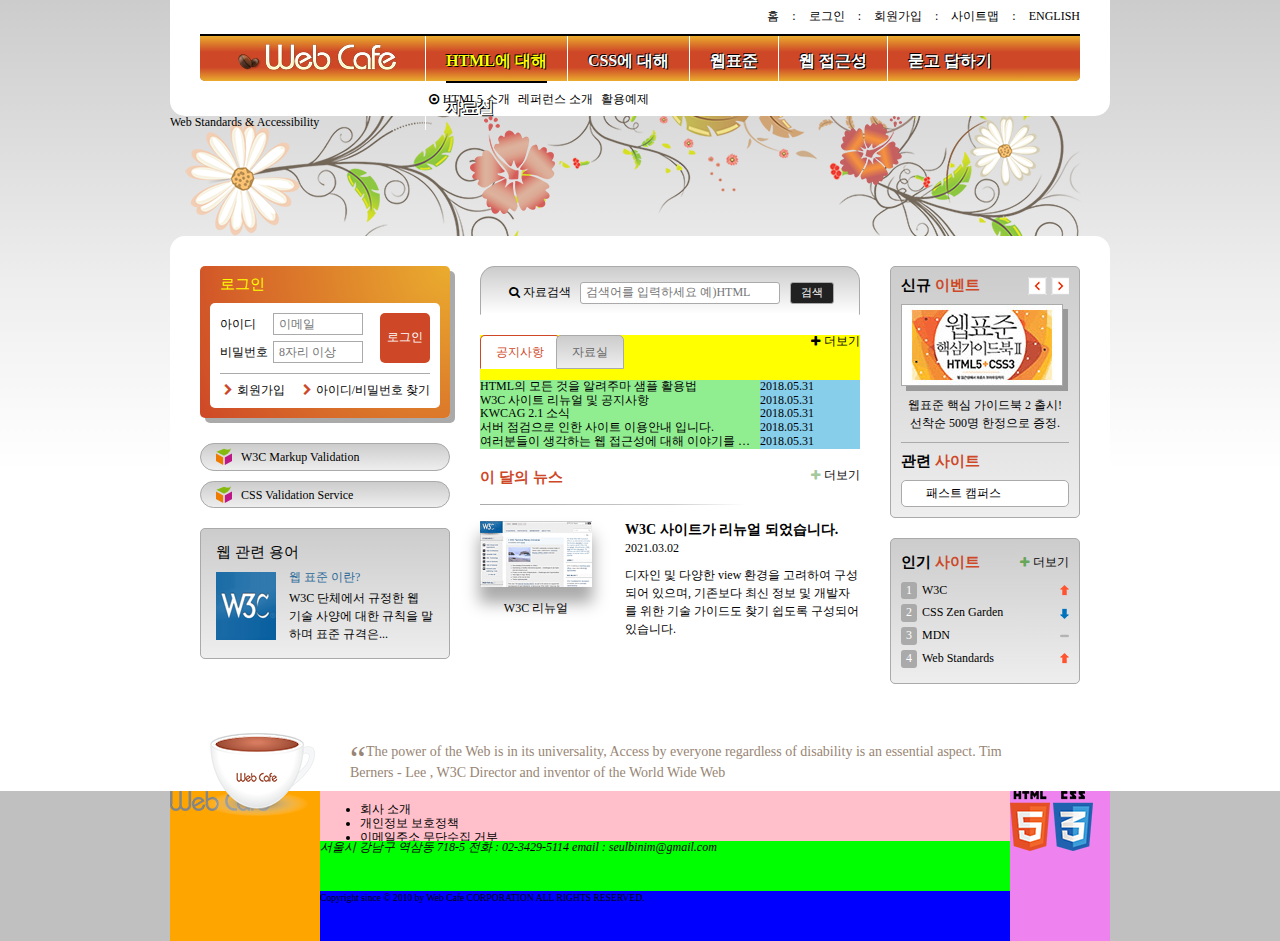
==== commit 0522c85f: "grid pactice" ====
--- a/index.html
+++ b/index.html
@@ -336,7 +336,36 @@
       </footer>
     </article>
     <footer class="footer">
-      <div class="footer-content">푸터</div>
+      <div class="footer-content">
+        <div class="footer-logo">
+          <a href="#"><img src="./images/footer_logo.png" alt="web cafe"></a>
+        </div>
+        <div class="guide">
+          <ul class="guide-list">
+            <li><a href="#">회사 소개</a></li>
+            <li><a href="#">개인정보 보호정책</a></li>
+            <li><a href="#">이메일주소 무단수집 거부</a></li>
+            <li><a href="#">contact us</a></li>
+            <li><a href="#">site map</a></li>
+          </ul>
+        </div>
+        <div class="address">
+          <address>
+            <span>서울시 강남구 역삼동 718-5</span>
+            <span>전화 : 02-3429-5114</span>
+            <span>email : <a href="mailto:seulbinim@gmail.com">seulbinim@gmail.com</a></span>
+          </address>
+        </div>
+        <div class="copyright">
+          <small>
+            Copyright since &copy; 2010 by Web Cafe CORPORATION ALL RIGHTS RESERVED.
+          </small>
+        </div>
+        <div class="badge">
+          <img src="images/html5_logo.png" alt="최신 표준인 HTML5를 사용하여 마크업 했습니다.">
+          <img src="images/css3_logo.png" alt="최신 기술인 CSS3를 활용하여 디자인 했습니다.">
+        </div>
+      </div>
     </footer>
   </div>
 </body>
--- a/css/style.css
+++ b/css/style.css
@@ -718,5 +718,37 @@
 }
 .footer-content{
   background-color: pink;
-  height: 10vh;
-}+  display:grid;
+  grid-template-columns: 150px 1fr 100px;
+  grid-template-rows: 50px 50px 50px;
+  grid-template-areas: "logo guide badge"  "logo address badge" "logo copyright badge";
+}
+.footer-logo{
+  /* grid-area: 1/ 1/ 4/2; */
+  grid-area: logo;
+  background-color: orange;
+  /* grid-area: y-start / x-start / y-end / x-end */
+}
+.guide{
+  grid-area: guide;
+}
+.address{
+  background-color: lime;
+  /* grid-column-start: 2;
+  grid-column-end: 3;
+  grid-row-start: 2;
+  grid-row-end: 3; */
+  grid-area: address;
+}
+.copyright{
+  background-color: blue;
+  /* grid-area: 3 / 2 / 4 / 3; */
+  grid-area: copyright;
+}
+
+.badge{
+  /* grid-area: 1/3/4/4; */
+  grid-area: badge;
+  background-color: violet;
+}
+
